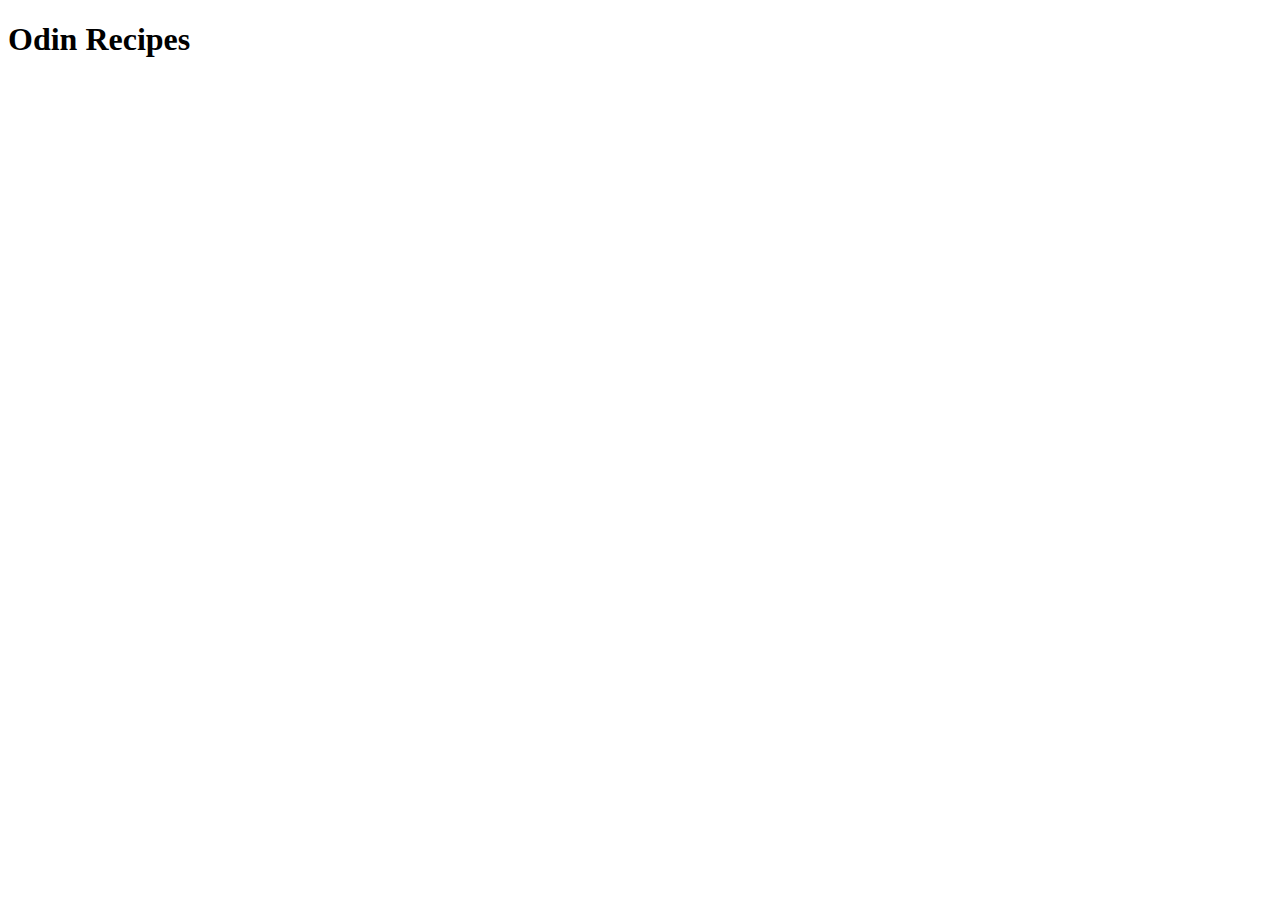
==== index.html @ 979a1532 "Create index.html" ====
<!DOCTYPE html>
<html lang="en">
<head>
    <meta charset="UTF-8">
    <meta http-equiv="X-UA-Compatible" content="IE=edge">
    <meta name="viewport" content="width=device-width, initial-scale=1.0">
    <title>Main</title>
</head>
<body>
    <h1>Odin Recipes</h1>
</body>
</html>
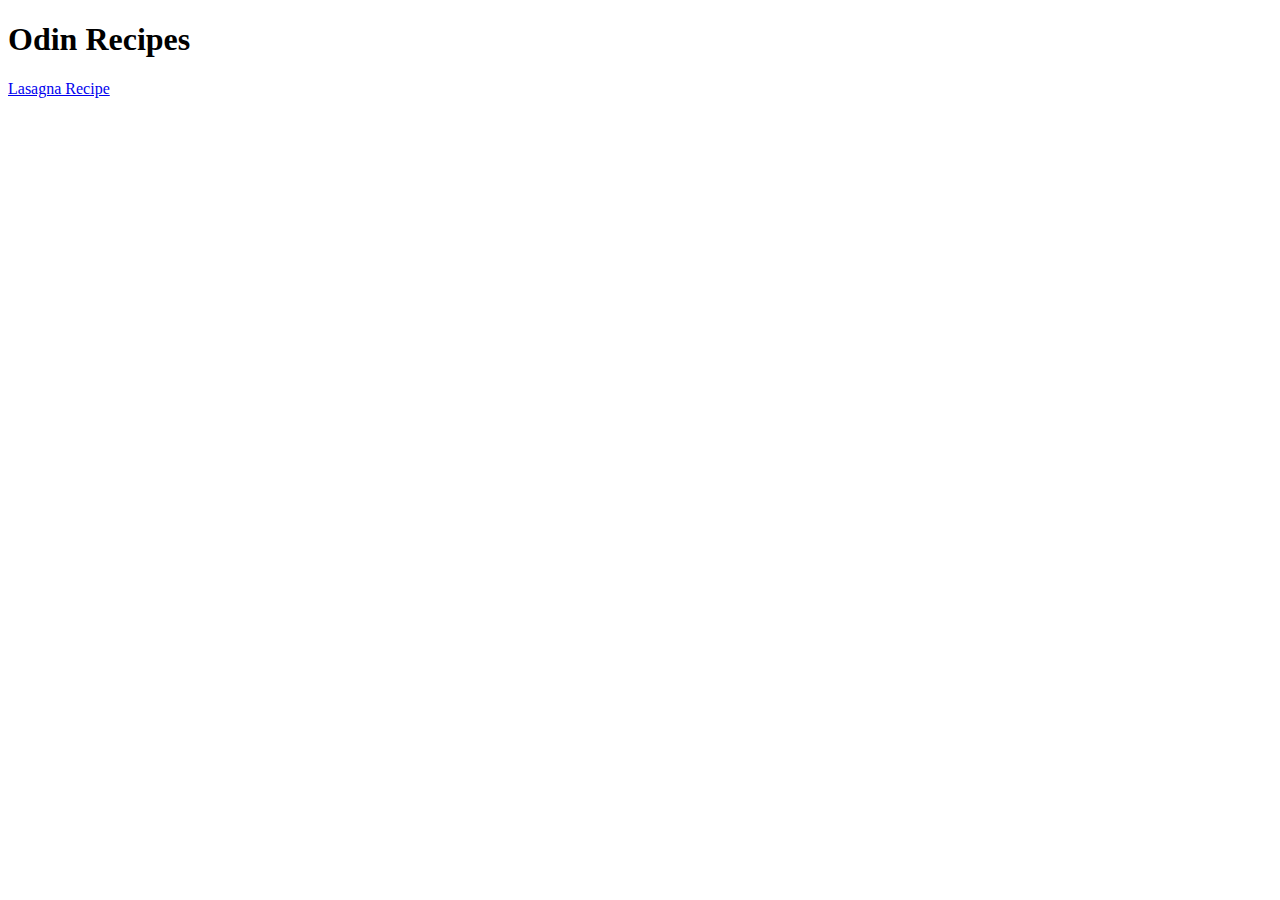
==== commit dfc88c9b: "Add a hyperlink to the lasagna.html in index.html" ====
--- a/index.html
+++ b/index.html
@@ -8,5 +8,6 @@
 </head>
 <body>
     <h1>Odin Recipes</h1>
+    <a href="recipes/lasagna.html">Lasagna Recipe</a>
 </body>
 </html>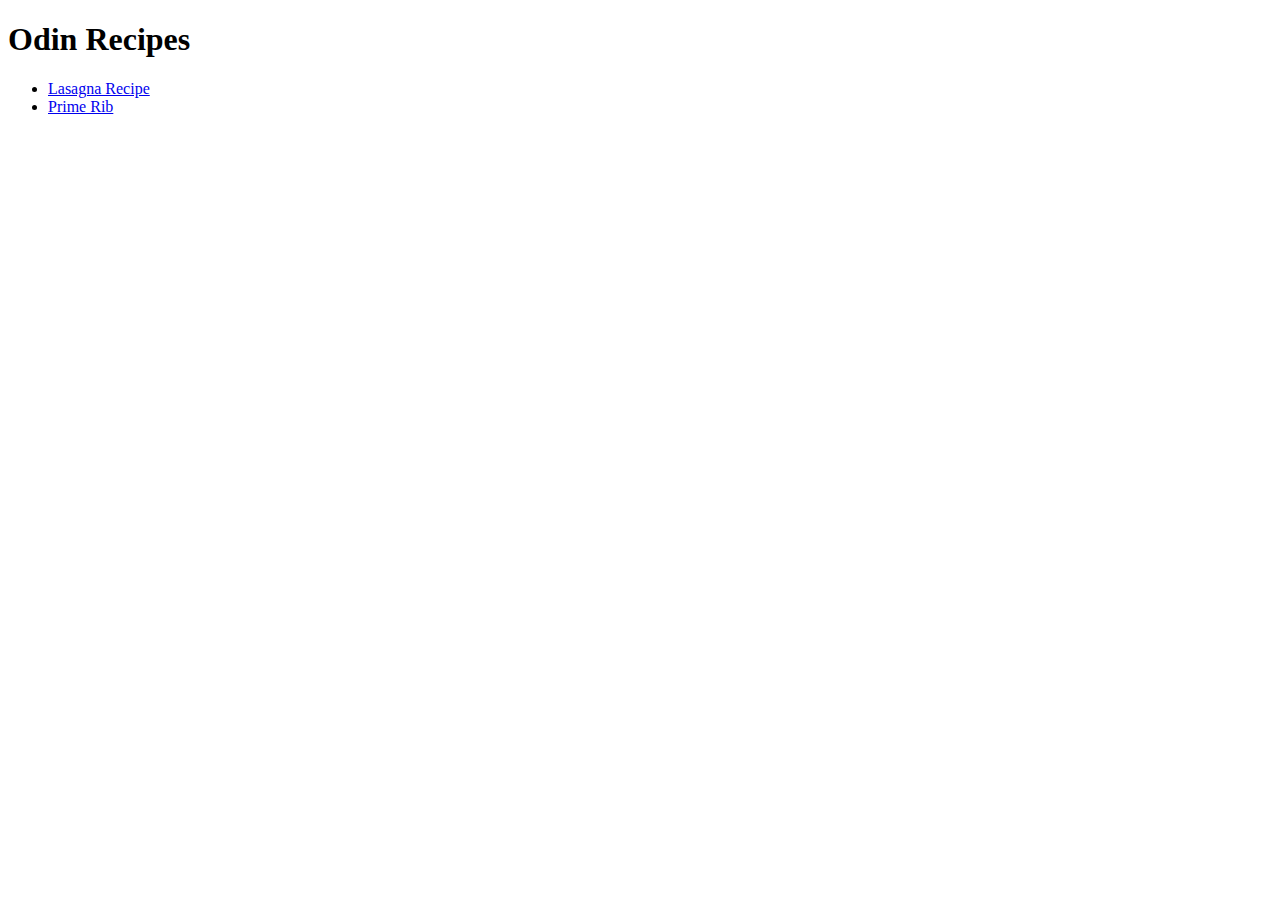
==== commit fa20e001: ""Finish Iteration 4"" ====
--- a/index.html
+++ b/index.html
@@ -8,6 +8,11 @@
 </head>
 <body>
     <h1>Odin Recipes</h1>
-    <a href="recipes/lasagna.html">Lasagna Recipe</a>
+    <ul>
+        <li><a href="recipes/lasagna.html">Lasagna Recipe</a></li>
+        <li><a href="recipes/primeRib.html">Prime Rib</a></li>
+    </ul>
+    
+    
 </body>
 </html>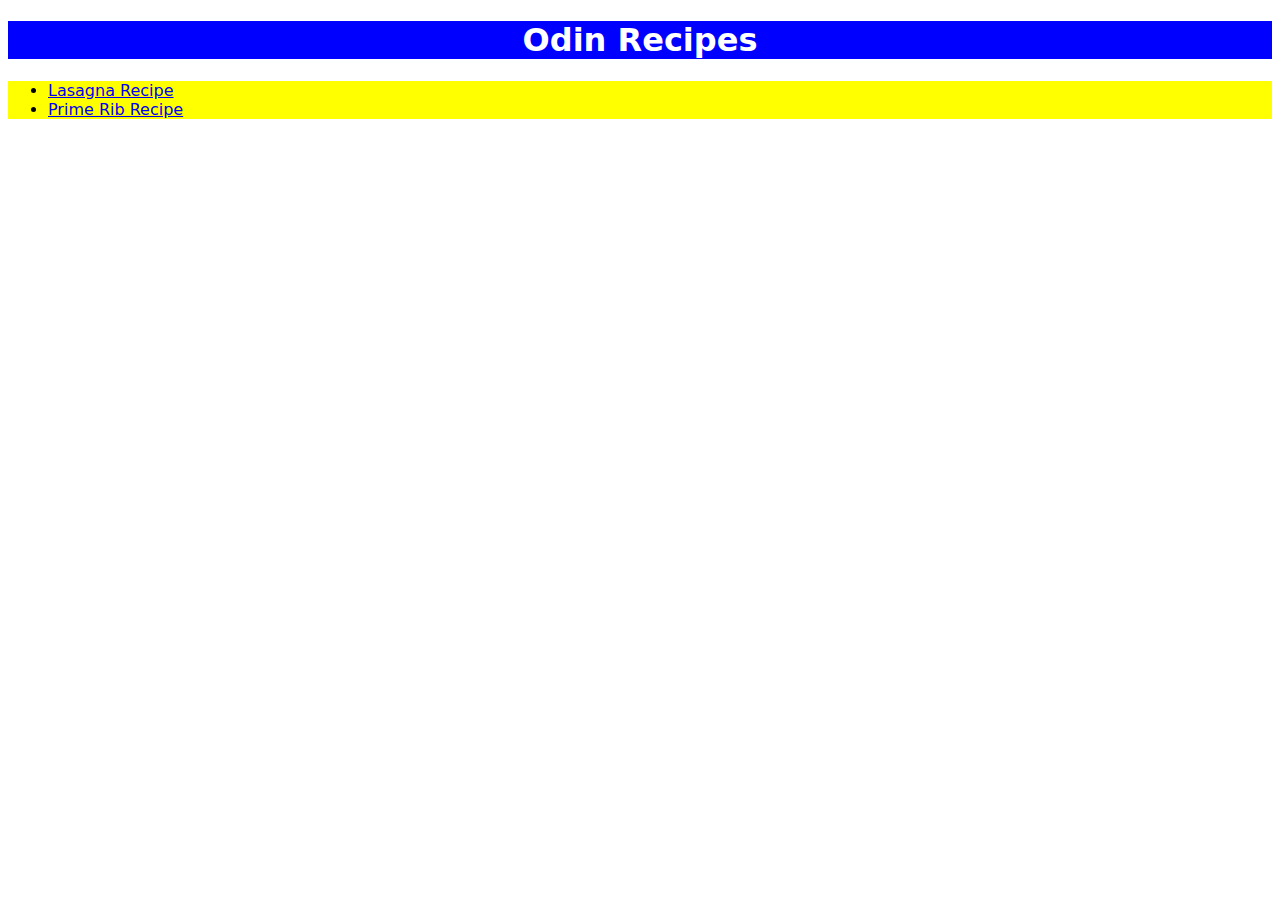
==== commit e12b0b88: "Add styles to the index and recipe files" ====
--- a/index.html
+++ b/index.html
@@ -5,14 +5,19 @@
     <meta http-equiv="X-UA-Compatible" content="IE=edge">
     <meta name="viewport" content="width=device-width, initial-scale=1.0">
     <title>Main</title>
+    <link rel="stylesheet" href="./styles/indexStyle.css">
 </head>
 <body>
-    <h1>Odin Recipes</h1>
-    <ul>
-        <li><a href="recipes/lasagna.html">Lasagna Recipe</a></li>
-        <li><a href="recipes/primeRib.html">Prime Rib</a></li>
-    </ul>
+    <div class="header">
+        <h1>Odin Recipes</h1>
+    </div>
     
+    <div class="recipes">
+        <ul>
+            <li><a href="recipes/lasagna.html">Lasagna Recipe</a></li>
+            <li><a href="recipes/primeRib.html">Prime Rib Recipe</a></li>
+        </ul>
+    </div>
     
 </body>
 </html>--- a/styles/indexStyle.css
+++ b/styles/indexStyle.css
@@ -0,0 +1,16 @@
+* {
+    font-family: Verdana, "DejaVu Sans", sans-serif;
+
+}
+
+.header {
+    background-color: blue;
+    color: white;
+    text-align: center;
+}
+
+.recipes {
+    background-color: yellow;
+}
+
+
